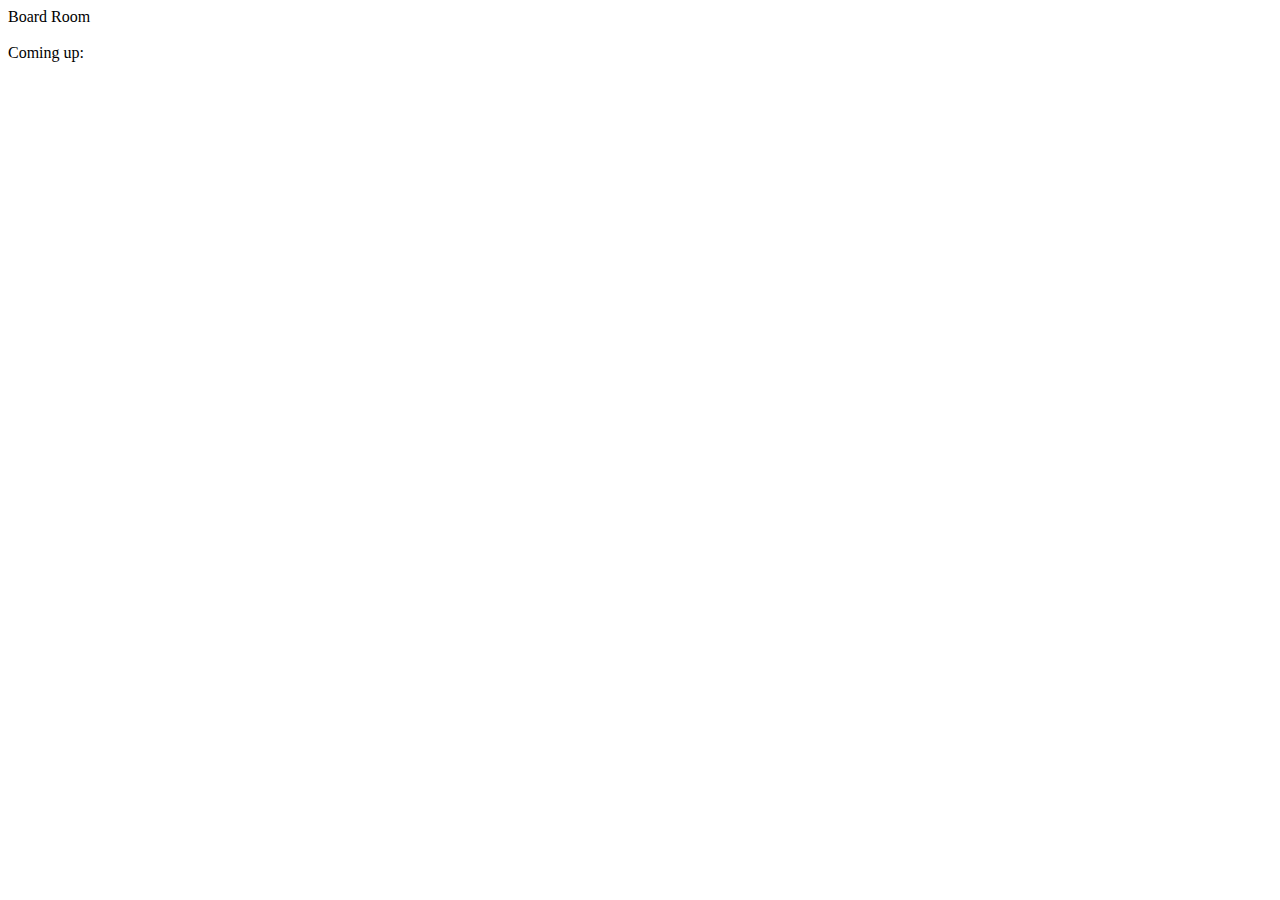
==== ipad_board_room/index.html @ 7a514bab "Added existing files - they will need to be modified to match the new file layout before they will w" ====
<html>
<head>
    <link rel="stylesheet" href="../ipad_common/styles.css"/>
    <meta charset="UTF-8"/>
    <meta name="apple-mobile-web-app-capable" content="yes">
    <meta name="viewport" content="user-scalable=1.0,initial-scale=1.0,minimum-scale=1.0,maximum-scale=1.0">
    <meta name="format-detection" content="telephone=no">
    <meta name="apple-mobile-web-app-status-bar-style" content="black" />
    <script type="text/javascript" src="../ipad_common/jquery-1.10.2.js"></script>
    <script type="text/javascript" src="../ipad_common/scripts_common.js"></script>
    <title>Board Room</title>
    <META HTTP-EQUIV="CACHE-CONTROL" CONTENT="NO-CACHE">
    <META NAME="ROBOTS" CONTENT="NONE">

    <script type="text/javascript">
        var XMLURL = 'https://portal.lskysd.ca/officecalendars';
        var CalendarGUID = '{d492d463-8204-460c-99a2-81f7646fb65e}';

        $(document).ready(function(){
            UpdateCalendarItems(XMLURL,CalendarGUID);
        });

        setInterval(function() {
            UpdateCalendarItems(XMLURL,CalendarGUID);
        }, 60000);
    </script>
</head>

<body>
<div id="curtains" class="hidden"></div>
<div id="page_container">
    <div class="occupancy_box" id="occupancy"></div>
    <div class="header_tile">Board Room</div>

    <div id="event_container" class="event_container"><br/>

        <table border=0 cellpadding=0 cellspacing=0 id="tblCurrentEvents" style="margin-left: auto; margin-right: auto;"><tr>
            <td>
            </td>
        </tr>
        </table>

        <div class="event_section_title">Coming up:</div>
        <table border=0 cellpadding=0 cellspacing=0 id="tblUpcomingEvents" style="margin-left: auto; margin-right: auto;">
            <tr>
                <td>
                </td>
            </tr>
            <tr>
                <td>
                </td>
            </tr>
        </table>

    </div>
    <div class="footer_tile">
        <div id="txtDate"></div>
    </div>
</div>
</body>
</html>
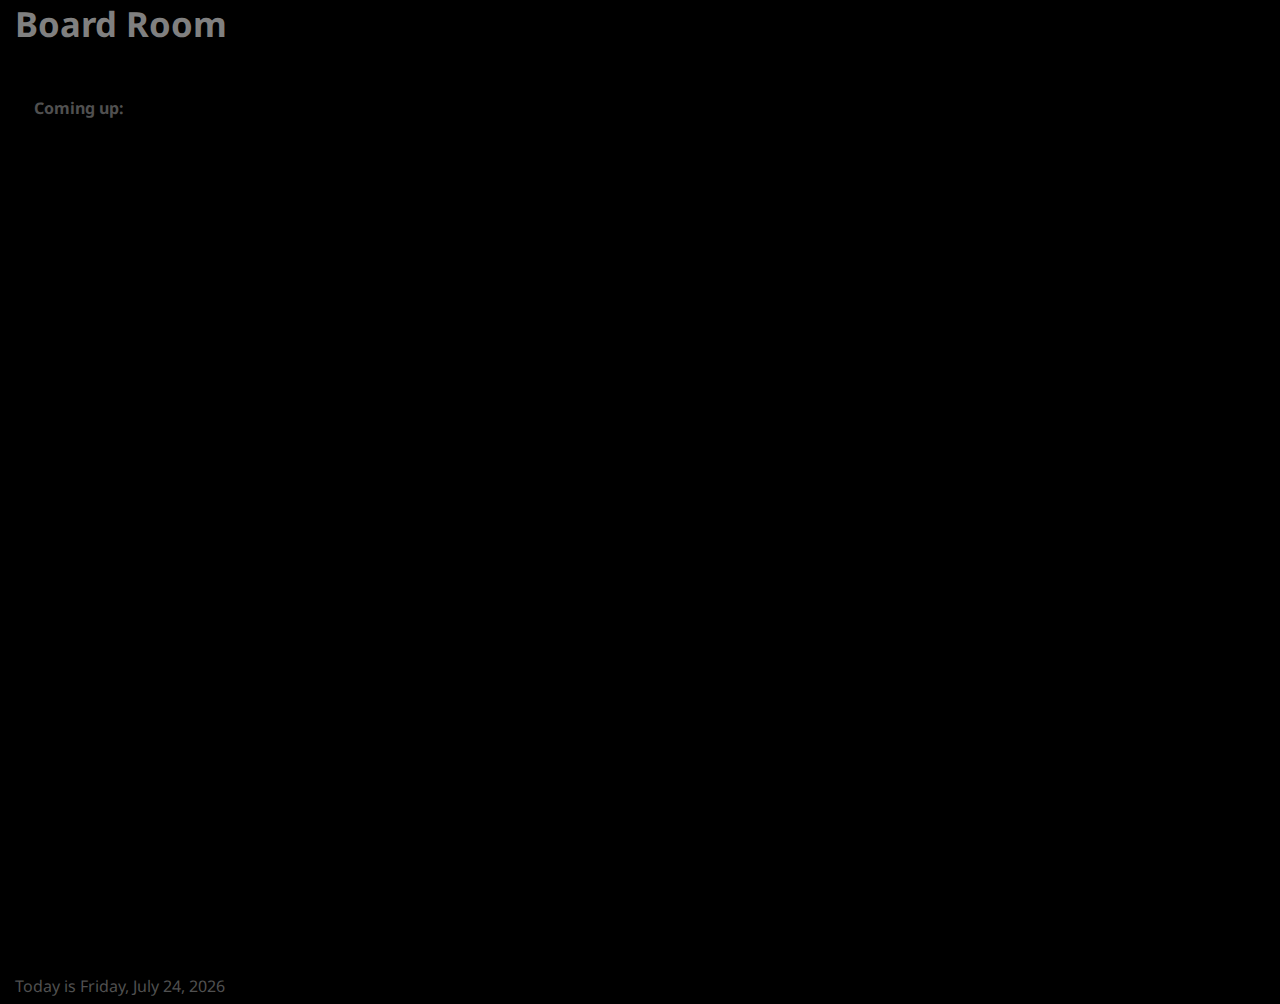
==== commit 068a5851: "Modified the header section of the HTML pages to be a bit more readable." ====
--- a/ipad_board_room/index.html
+++ b/ipad_board_room/index.html
@@ -1,16 +1,30 @@
 <html>
 <head>
-    <link rel="stylesheet" href="../ipad_common/styles.css"/>
     <meta charset="UTF-8"/>
+    <META HTTP-EQUIV="CACHE-CONTROL" CONTENT="NO-CACHE">
+    <META NAME="ROBOTS" CONTENT="NONE">
+
+    <title>Board Room</title>
+
+    <!-- Tell Safari that this is an App, not a website -->
     <meta name="apple-mobile-web-app-capable" content="yes">
     <meta name="viewport" content="user-scalable=1.0,initial-scale=1.0,minimum-scale=1.0,maximum-scale=1.0">
     <meta name="format-detection" content="telephone=no">
     <meta name="apple-mobile-web-app-status-bar-style" content="black" />
-    <script type="text/javascript" src="../ipad_common/jquery-1.10.2.js"></script>
-    <script type="text/javascript" src="../ipad_common/scripts_common.js"></script>
-    <title>Board Room</title>
-    <META HTTP-EQUIV="CACHE-CONTROL" CONTENT="NO-CACHE">
-    <META NAME="ROBOTS" CONTENT="NONE">
+
+
+    <!-- Common ipad stylesheets -->
+    <link rel="stylesheet" href="../Stylesheets/styles.css"/>
+
+    <!-- Common ipad javascripts -->
+    <script type="text/javascript" src="../CommonJavascript/Settings.js"></script>
+    <script type="text/javascript" src="../CommonJavascript/jquery-1.10.2.js"></script>
+    <script type="text/javascript" src="../CommonJavascript/common.js"></script>
+
+    <!-- Stylesheets unique to this sign -->
+
+    <!-- Javascripts unique to this sign -->
+
 
     <script type="text/javascript">
         var XMLURL = 'https://portal.lskysd.ca/officecalendars';
--- a/Stylesheets/styles.css
+++ b/Stylesheets/styles.css
@@ -0,0 +1,341 @@
+@import url(http://fonts.googleapis.com/css?family=Droid+Sans:400,700);
+
+html {
+    padding: 0;
+    margin: 0;
+    font-family: 'Droid Sans', sans-serif;
+    height: 100%;
+    width: 100%;
+    overflow-x: hidden;
+    overflow-y: hidden;
+}
+
+body{
+    /*background: #151010;*/
+    background: #000000;
+    color: #fff;
+    padding: 0;
+    margin: 0;
+    /* overflow: hidden; */
+    text-align: center;
+    overflow-x: hidden;
+    overflow-y: hidden;
+}
+
+#page_container {
+	/*background-color: #151010;*/
+	background-color: #000000;
+	width: 768px;
+	height: 1004px;
+
+    /* Halloween decorations */
+/*  background-image: url(/dashboard_common/seasonal_customizations/halloween/orange_pumpkin.png);  
+    background-repeat: no-repeat; 
+    background-position: bottom 50px right 10px;
+    /**/
+}
+
+.topalign {
+	vertical-align: top !important; 
+}
+
+.header_tile {
+    height: 75px;    
+    /*background-color: #689AD3;*/
+    background-color: transparent;
+    color: #808080;
+    font-size: 26pt;
+    text-align: left;
+    vertical-align: middle;
+    font-weight: bold;
+    padding: 0;
+    padding-left: 15px;
+}
+
+.occupancy_box {
+  float: right;
+  width: 200px;
+  background-color: black;
+  color: white;
+  margin-left: auto;
+  margin-right: 0;
+  padding-top: 15px;
+  padding-bottom: 15px;
+  text-align: center;
+  vertical-align: middle;
+  font-weight: bold;
+}
+
+.occupied {
+    background-color: #CD0000 !important;
+}
+
+.vacant {
+    /*background-color: #228A4C !important;    */
+    background-color: rgba(0,0,0,0);
+    color: rgba(0,0,0,0);
+}
+
+.footer_tile {
+	padding: 10px;
+	margin: 5px;
+  margin-top: 0;
+	height: 15px;
+  color: #505050;
+
+}
+
+.tile {
+	padding: 15px;
+	margin: 5px;
+	height: 290px;
+	width: 320px;
+	background-color: #464041;	
+	text-align: center;
+	vertical-align: middle;
+    position: relative;
+}
+
+.tile_double_wide {
+	padding: 15px;
+	margin: 5px;
+	height: 290px;
+	width: 320px;
+	background-color: #464041;	
+    position: relative;
+}
+
+
+.calendar_busy {
+	background-color: #AA0114;
+	border: 10px solid red;
+	color: white;
+	text-align: center;
+	vertical-align: middle;
+    position: relative;
+    font-size: 28pt;    
+    animation: faderedborder 3s infinite linear;
+}
+
+#txtDate {
+	float: left;
+	font-size: 12pt;
+	width: 500px;
+	text-align: left;
+	margin-top: auto;
+	margin-bottom: auto;
+}
+
+#doGraph {
+	font-size: 14pt;
+	float: right;
+	width: 400px;
+	text-align: right;
+	vertical-align: middle;
+}
+
+#txtTimeSecond {
+	display: inline;
+}
+
+#txtTimeMain {
+	display: inline;
+}
+
+#cnvBlankScreen {
+	width: 100%;
+	height: 100%;
+	position: absolute;
+	top: 0;
+	left: 0;
+	background-color: rgba(0,0,0,0.9);
+	visibility: hidden;
+}
+
+.tile_title {
+    font-size: 26pt;
+    font-weight: bold;
+}
+
+.tile_number {
+    font-size: 90pt;
+    font-weight: bold;
+    text-align: center;
+    vertical-align: center;
+}
+
+.tile_subtext {
+    font-size: 10pt;
+    font-weight: bold;
+}
+
+.loading{
+  color: white;
+  font-family: Arial;
+  font-size: 10pt;
+  font-weight: bold;
+  vertical-align: middle;
+  width: 100%;
+  text-align: center;
+}
+
+.current_event_title {
+  font-size: 50pt;
+}
+
+.current_event_container {  
+    width: 700px;
+    margin-left: auto;
+    margin-right: auto;
+    margin-bottom: 450px; 
+    margin-top: 300px;
+}
+
+.current_indicator_text {  
+}
+
+.event_container {
+    /*background: url('watermark.png') no-repeat center center fixed;*/
+    height: 890px;
+    overflow-x: hidden;
+    overflow-y: scroll;
+  
+}
+
+.event_bubble {
+    width: 700px;
+    margin-left: auto;
+    margin-right: auto;
+    border-radius: 2px;
+    margin-bottom: 30px; 
+    height: 75px;
+}
+
+.event_section_title {
+    width: 700px;
+    font-weight: bold;
+    margin-left: auto;
+    margin-right: auto;
+    margin-bottom: 10px;
+    text-align: left;
+    color: #505050;
+}
+
+.event_title_cell {
+    padding-left: 10px;
+    width: 70%;
+    font-size: 20px;
+    color: #C0C0C0;
+}
+
+.event_time_cell {
+    padding-top: 5px;
+    padding-right: 10px;
+    width: 30%;
+    border: 0;
+    border-right: 2px solid #303030;
+}
+
+.event_time {
+    font-size: 12pt; 
+    text-align: right;
+    width: 100%;
+    color: rgba(255,255,255,0.60);
+}
+
+.event_description {
+    font-size: 10pt;
+    text-align: left;
+    vertical-align: top;
+    padding: 10px;
+    color: rgba(255,255,255,0.75);
+}
+
+.current_indicator {
+    text-align: center;
+    width: 6px;
+    font-size: 10pt;
+    text-align: center;
+    vertical-align: middle;
+    border-right: 1px solid rgba(255,255,255,0.6);
+}
+
+.current_indicator_text {            
+  color: #707070; 
+  font-weight: bold;   
+}
+
+.current_event {
+    background-color: rgba(34, 138, 76, 0.9);
+    height: 200px;
+    margin-bottom: 25px;
+    vertical-align: middle;
+}
+
+.current_event .event_title {  
+    font-size: 28pt;  
+    color: rgba(255,255,255,1);
+    vertical-align: middle;    
+}
+
+.current_event .event_description {    
+    color: rgba(255,255,255,1);
+}
+
+.current_event .event_time {   
+    color: rgba(255,255,255,1);
+}
+
+
+.blink {
+  animation: blink .5s infinite linear;
+}
+
+@keyframes blink {
+  0%  {
+    color: rgba(255,255,255,1); 
+    }
+
+  25%  {
+    color: rgba(255,255,255,1); 
+    }
+  50%  {
+    color: rgba(255,255,255,0); 
+    } 
+  75%  {
+    color: rgba(255,255,255,1); 
+    } 
+  100%  {
+    color: rgba(255,255,255,1); 
+    }
+}
+
+@keyframes fadered {
+  0%  {
+     background-color: #CD0000;
+    }
+
+  25%  {
+    }
+  50%  {
+     background-color: #FFFF00;
+    }
+  75%  {
+    }
+  100%  {
+     background-color: #CD0000;
+    }
+}
+
+#curtains {
+  position: absolute;
+  top: 0;
+  left: 0;
+  width: 100%;
+  height: 100%;
+  background-color: rgba(0,0,0,0.8);
+}
+
+.hidden {
+  display: none;
+}
